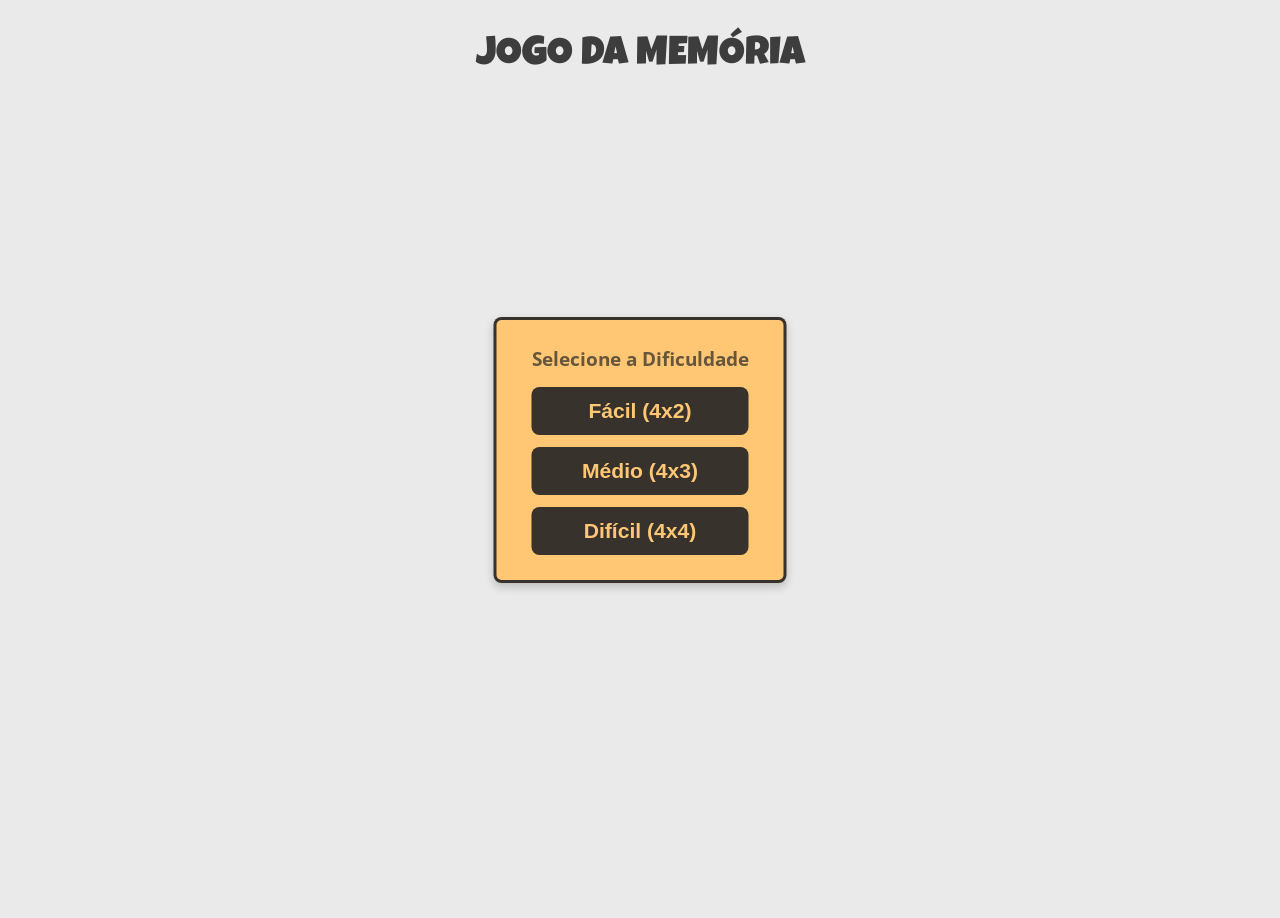
==== jogo.html @ 9dc5857d "Projeto Jogo da Memória" ====
<!DOCTYPE html>
<html lang="pt-br">
<head>
    <meta charset="UTF-8">
    <meta name="viewport" content="width=device-width, initial-scale=1.0">
    <title>Jogo da Memória</title>
    <link rel="stylesheet" href="game.css">
    <link href="https://fonts.googleapis.com/css2?family=Luckiest+Guy&family=Open+Sans:wght@400;700&display=swap" rel="stylesheet">
</head>
<body>
    <h1>JOGO DA MEMÓRIA</h1>
    
    <div id="difficultyCard" class="info-card pre-game-card">
        <p>Selecione a Dificuldade</p>
        <div id="difficultyButtons">
            <button data-size="4" class="btn-difficulty">Fácil (4x2)</button>
            <button data-size="6" class="btn-difficulty">Médio (4x3)</button>
            <button data-size="8" class="btn-difficulty">Difícil (4x4)</button>
        </div>
    </div>
    
    <section id="grid" class="hidden-game-element"></section>

    <div id="timerCard" class="info-card hidden-game-element">
        <span id="timeDisplay">00:00</span>
    </div>

    <div id="gameOverModal" class="modal">
        <div class="modal-content">
            <h2>Parabéns!</h2>
            <p id="gameOverMessage">Você encontrou todos os pares!</p>
            <button id="restartButton">Jogar Novamente</button>
        </div>
    </div>

    <script src="jogo.js"></script>
</body>
</html>
---- game.css ----
@import url('https://fonts.googleapis.com/css2?family=Luckiest+Guy&family=Open+Sans:wght@400;700;800&display=swap');

/* ---------------------------------------------------- */
/* Base da Página e Layout */
/* ---------------------------------------------------- */
body {
    display: flex;
    flex-direction: column;
    justify-content: flex-start; 
    align-items: center;
    min-height: 100vh; 
    margin: 0;
    padding: 2vh 0 0 0; 
    background-color: rgba(230, 230, 230, 0.808);
    /* FONTE PADRÃO PARA O CORPO E TEXTO COMUM */
    font-family: 'Open Sans', sans-serif; 
    overflow: hidden; 
}

h1 {
    color: rgba(0, 0, 0, 0.742);
    font-size: clamp(30px, 6vw, 40px); 
    text-align: center;
    padding: 2vh 0; 
    /* <<<< LOCAL DE ALTERAÇÃO: TÍTULO PRINCIPAL >>>> */
    font-family: 'Luckiest Guy', cursive; 
    font-weight: 400; 
    max-width: 90vw; 
    margin: 0; 
    position: relative; 
    z-index: 101; 
}

/* Esconde o grid e o timer antes do jogo começar */
.hidden-game-element {
    display: none !important;
}

#grid {
    display: grid;
    margin-top: 3vh; 
    gap: 1.5vmin; 

    width: 90vw; 
    max-width: min(70vh, 90vw); 
    max-height: min(70vh, 90vw); 
    aspect-ratio: 1 / 1; 

    padding: 2vmin;
    background-color: rgba(39, 38, 37, 0.925);
    border-radius: 12px;
    box-shadow: 0 8px 20px rgba(0, 0, 0, 0.3); 
}

/* ---------------------------------------------------- */
/* Estilos Específicos da Dificuldade (4x2, 4x3, 4x4) */
/* ---------------------------------------------------- */
#grid.size-4x2 {
    grid-template-columns: repeat(4, 1fr); 
    grid-template-rows: repeat(2, 1fr); 
    max-width: min(40vh, 90vw);
    max-height: min(40vh, 90vw);
}

#grid.size-4x3 {
    grid-template-columns: repeat(4, 1fr); 
    grid-template-rows: repeat(3, 1fr); 
}

#grid.size-4x4 {
    grid-template-columns: repeat(4, 1fr); 
    grid-template-rows: repeat(4, 1fr); 
}

/* ---------------------------------------------------- */
/* Estilo das Cartas */
/* ---------------------------------------------------- */
.cartas {
    width: 100%; 
    height: 100%;
    perspective: 2000px; 
    cursor: pointer;
    position: relative; 
    border-radius: 8px;
}

.card-inner {
    width: 100%;
    height: 100%;
    position: absolute;
    transform-style: preserve-3d; 
    transition: transform 0.6s cubic-bezier(0.25, 0.8, 0.25, 1); 
    border-radius: 8px;
    box-shadow: 0 4px 8px rgba(0, 0, 0, 0.15); 
}

.cartas.flipped .card-inner {
    transform: rotateY(180deg);
}

.card-face {
    position: absolute;
    width: 100%;
    height: 100%;
    backface-visibility: hidden;
    display: flex;
    justify-content: center;
    align-items: center;
    border-radius: 8px;
    box-sizing: border-box; 
}

.card-face.card-back {
    background-color: #ffc774; 
    border: 3px solid #e49f3a; 
}

.card-face.card-back img {
    height: 60%; 
    width: 60%;
    object-fit: contain; 
}

.card-face.card-front {
    background-color: white; 
    border: 3px solid #66bb6a; 
    transform: rotateY(180deg); 
    font-size: 5vmin; 
    color: #333; 
}

.cartas:not(.flipped):hover .card-inner {
    transform: translateY(-3px); 
    box-shadow: 0 8px 15px rgba(0, 0, 0, 0.25);
}

.cartas.matched {
    opacity: 0.7; 
    cursor: default;
    pointer-events: none; 
}

/* ---------------------------------------------------- */
/* Estilo dos Cards de Informação (Dificuldade e Temporizador) */
/* ---------------------------------------------------- */
.info-card {
    position: fixed;
    z-index: 50; 
    
    background-color: #ffc774; 
    border: 3px solid rgba(39, 38, 37, 0.925); 
    border-radius: 8px;
    padding: 10px 15px;
    box-shadow: 0 4px 10px rgba(0, 0, 0, 0.2);
    
    /* FONTE PARA O TEXTO INFORMATIVO */
    font-family: 'Open Sans', sans-serif; 
    font-weight: bold;
    font-size: clamp(16px, 3vmin, 24px); 
    color: rgba(39, 38, 37, 0.925);
    text-align: center;
    max-width: 250px;
}

/* Posicionamento do Temporizador */
#timerCard {
    bottom: 2vh; 
    left: 20px; 
}

/* Posicionamento e Tamanho do Card de Dificuldade */
#difficultyCard {
    top: 50%; 
    left: 50%;
    transform: translate(-50%, -50%); 
    z-index: 100; 
    
    font-size: 1.2em; 
    padding: 25px 35px; 
    max-width: 350px; 
}

#difficultyCard p {
    font-size: 1em; 
    margin: 0 0 15px 0;
    color: rgba(39, 38, 37, 0.7);
}

#difficultyButtons {
    display: flex;
    flex-direction: column;
    gap: 12px;
}

.btn-difficulty {
    background-color: rgba(39, 38, 37, 0.925); 
    color: #ffc774; 
    padding: 12px 20px; 
    border: none;
    border-radius: 8px;
    cursor: pointer;
    font-size: 1.1em; 
    font-weight: bold;
    transition: background-color 0.2s;
}

.btn-difficulty:hover {
    background-color: rgba(60, 58, 56, 0.9);
}


/* ---------------------------------------------------- */
/* Estilo do Modal (Fim de Jogo) */
/* ---------------------------------------------------- */
.modal {
    display: none; 
    position: fixed; 
    z-index: 1000; 
    left: 0;
    top: 0;
    width: 100%;
    height: 100%;
    justify-content: center;
    align-items: center;
    background-color: rgba(0,0,0,0.7); 
}

.modal-content {
    background-color: white;
    padding: 30px;
    border-radius: 10px;
    text-align: center;
    box-shadow: 0 5px 15px rgba(0,0,0,0.3);
    max-width: 90vw;
    width: 300px;
    font-family: 'Open Sans', sans-serif;
    animation: fadeIn 0.3s ease-out; 
}

.modal-content h2 {
    /* <<<< LOCAL DE ALTERAÇÃO: TÍTULO DO MODAL >>>> */
    font-family: 'Luckiest Guy', cursive; 
    font-weight: 400; 
    color: #e49f3a; 
    font-size: 2.5em;
    margin-bottom: 15px;
}

.modal-content button {
    background-color: #e49f3a;
    color: white;
    padding: 12px 25px;
    border: none;
    border-radius: 8px;
    cursor: pointer;
    font-size: 1.1em;
    font-weight: bold;
    transition: background-color 0.2s ease;
}

.modal-content button:hover {
    background-color: #d89127;
}

/* ---------------------------------------------------- */
/* Animações */
/* ---------------------------------------------------- */
@keyframes fadeIn {
    from { opacity: 0; transform: scale(0.95); }
    to { opacity: 1; transform: scale(1); }
}
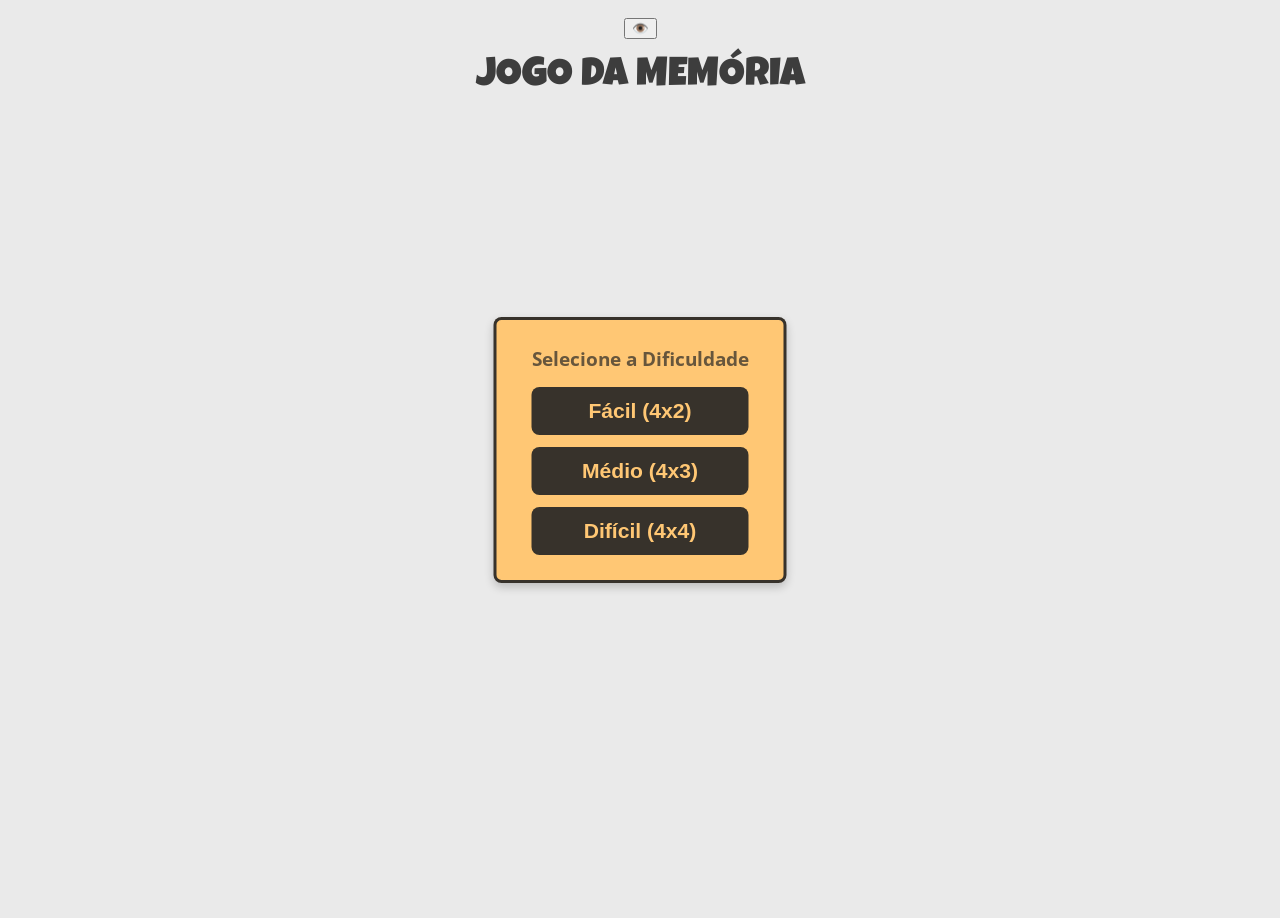
==== commit 262bb75c: "Jodo da memoria" ====
--- a/jogo.html
+++ b/jogo.html
@@ -4,12 +4,41 @@
     <meta charset="UTF-8">
     <meta name="viewport" content="width=device-width, initial-scale=1.0">
     <title>Jogo da Memória</title>
+    
+    <!-- Arquivo de estilos principal do jogo -->
     <link rel="stylesheet" href="game.css">
+
+    <!-- Fontes Google para títulos e textos -->
     <link href="https://fonts.googleapis.com/css2?family=Luckiest+Guy&family=Open+Sans:wght@400;700&display=swap" rel="stylesheet">
 </head>
 <body>
+    <!-- ---------------------------------------------
+         Botão de alto contraste
+         Fica fixo no canto superior direito da tela
+         O emoji 👁️ indica que é para melhorar a visualização
+    --------------------------------------------- -->
+    <button id="contrastToggle" class="contrast-btn">👁️</button>
+
+    <!-- ---------------------------------------------
+         Título do jogo
+    --------------------------------------------- -->
     <h1>JOGO DA MEMÓRIA</h1>
     
+    <!-- ---------------------------------------------
+         Card de informações dos jogadores
+         Mostra os nomes, pontuação e vez do jogador
+         Inicialmente escondido até o jogo começar
+    --------------------------------------------- -->
+    <div id="playersCard" class="info-card hidden-game-element">
+        <p><span id="p1Name"></span>: <span id="p1Score">0</span></p>
+        <p><span id="p2Name"></span>: <span id="p2Score">0</span></p>
+        <p>Vez de: <span id="currentTurn"></span></p>
+    </div>
+
+    <!-- ---------------------------------------------
+         Card de escolha de dificuldade
+         Permite ao usuário selecionar entre fácil, médio ou difícil
+    --------------------------------------------- -->
     <div id="difficultyCard" class="info-card pre-game-card">
         <p>Selecione a Dificuldade</p>
         <div id="difficultyButtons">
@@ -19,20 +48,62 @@
         </div>
     </div>
     
+    <!-- ---------------------------------------------
+         Grid do jogo
+         Contém todas as cartas do jogo
+         Inicialmente escondido até o usuário escolher a dificuldade
+    --------------------------------------------- -->
     <section id="grid" class="hidden-game-element"></section>
 
+    <!-- ---------------------------------------------
+         Temporizador do jogo
+         Mostra o tempo decorrido desde o início do jogo
+    --------------------------------------------- -->
     <div id="timerCard" class="info-card hidden-game-element">
         <span id="timeDisplay">00:00</span>
     </div>
 
+    <!-- ---------------------------------------------
+         Modal de fim de jogo
+         Aparece quando todas as cartas são combinadas
+         Mostra quem venceu, o tempo total e o número de movimentos
+    --------------------------------------------- -->
     <div id="gameOverModal" class="modal">
         <div class="modal-content">
-            <h2>Parabéns!</h2>
-            <p id="gameOverMessage">Você encontrou todos os pares!</p>
+            <h2>Fim de Jogo!</h2>
+            <p id="gameOverMessage"></p>
             <button id="restartButton">Jogar Novamente</button>
         </div>
     </div>
 
+    <!-- ---------------------------------------------
+         Script principal do jogo
+         Contém toda a lógica do jogo: virar cartas,
+         comparar pares, atualizar placar e gerenciar timer
+    --------------------------------------------- -->
     <script src="jogo.js"></script>
+
+    <!-- ---------------------------------------------
+         Script para controle do alto contraste
+         - Aplica preferência salva em localStorage
+         - Permite alternar o contraste clicando no botão 👁️
+    --------------------------------------------- -->
+    <script>
+        document.addEventListener('DOMContentLoaded', () => {
+            const contrastBtn = document.getElementById('contrastToggle');
+
+            // Verifica se o usuário já ativou o modo alto contraste anteriormente
+            if (localStorage.getItem('highContrast') === 'true') {
+                document.body.classList.add('high-contrast');
+            }
+
+            // Alterna o modo alto contraste ao clicar no botão
+            contrastBtn.addEventListener('click', () => {
+                document.body.classList.toggle('high-contrast');
+                // Salva a preferência do usuário para próximas visitas
+                localStorage.setItem('highContrast', document.body.classList.contains('high-contrast'));
+            });
+        });
+    </script>
 </body>
-</html>+</html>
